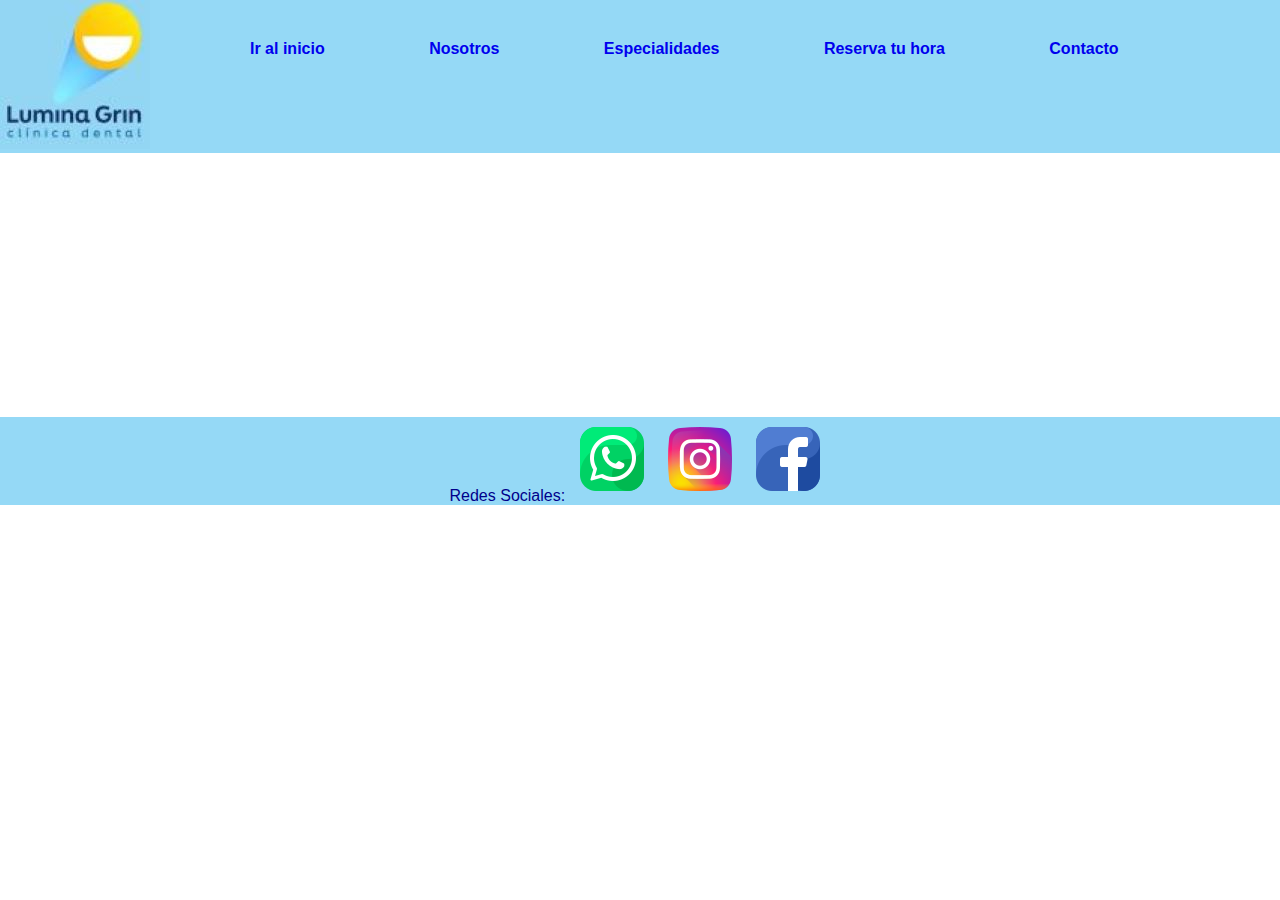
==== pages/contacto.html @ a6341206 "preentrega 2" ====
<!DOCTYPE html>
<html lang="en">
<head>
    <meta charset="UTF-8">
    <meta name="viewport" content="width=device-width, initial-scale=1.0">
    <title>Contacto | Lumina Grin</title>
    <link rel="shortcut icon" href="../multimedia/favicon.ico" type="image/x-icon">
    <link rel="alternate" href="atom.xml" type="application/atom+xml" title="Atom">
    <link rel="stylesheet" href="../styles/styles.css">
</head>
<body>
    <header>
        <a href="../index.html"><img src="../multimedia/logo.jpg" alt="logo clínica" srcset=""></a>
        <img src="" alt="" srcset="">
        <nav class="fuentes">
          <ul>
           <li><a href="../index.html">Ir al inicio</a></li>
            <li><a href="./nosotros.html">Nosotros</a></li></li>
            <li><a href="./especialidades.html">Especialidades</a></li>
            <li><a href="./reserva-tu-hora.html">Reserva tu hora</a></li>
            <li><a href="./contacto.html">Contacto</a></li>
          </ul> 
       </nav>
    </header> 
      <main class="fuentes">
        <h1></h1>
      </main>
      
      <iframe class="mapa" src="https://www.google.com/maps/embed?pb=!1m14!1m12!1m3!1d6659.750012044519!2d-70.6169123891238!3d-33.42650295215161!2m3!1f0!2f0!3f0!3m2!1i1024!2i768!4f13.1!5e0!3m2!1ses-419!2scl!4v1695067061917!5m2!1ses-419!2scl"  style="border:0;" allowfullscreen="" loading="lazy" referrerpolicy="no-referrer-when-downgrade"></iframe></iframe>
      <footer>
        <p class="fuentes">
          Redes Sociales:
          <img src="../multimedia/whatsapp.png" alt="logo whatsapp" class="rrss">
          <img src="../multimedia/instagram.png" alt="logo ig" class="rrss">
          <img src="../multimedia/facebook.png" alt="logo facebook" class="rrss">
             
        </p>
      </footer>
    
</body>
</html>
---- styles/styles.css ----
*{
    padding: 0;
    margin: 0;
    box-sizing: border-box;
}
header {
    background-color: rgb(149, 217, 246);
    font-family: 'Lucida Sans', 'Lucida Sans Regular', 'Lucida Grande', 'Lucida Sans Unicode', Geneva, Verdana, sans-serif;
    font-weight: 700;
    color: darkblue;
    position: sticky;
    top: 0px;
    display: flex;
    flex-flow: row wrap;
}

.fuentes {
    font-family: 'Lucida Sans', 'Lucida Sans Regular', 'Lucida Grande', 'Lucida Sans Unicode', Geneva, Verdana, sans-serif;
    color: darkblue;
}
a {
    text-decoration: none;
}
ul {
    list-style: none;
}
ul li {
    display: inline-block;
    margin-top: 40px;
    margin-left: 100px;
    margin-bottom: 20px;
}
/*estilos de index*/
/*estilos de nosotros*/

/*estilos de especialidades*/
.esp {
    display: flex;
    flex-direction: column;
    align-items: center;
    justify-content: center;
    
}
.card {
    width: 500px;
    border: 1px solid;
    border-color: rgba(9, 9, 146, 0.674);
    padding: 20px;
    margin: 40px;
    border-radius: 10px;

}
/*estilos de reserva*/
.body-reserva {
display: grid;
height: 100vh;
grid-template-rows: 149px auto 88px;  /*este no me funcionó*/
}
/*estilos de contacto*/
.mapa {
    width: 500px;
    height: 300px;
    margin: 30px;
}
footer {
    background-color: rgb(149, 217, 246);
    font-family: 'Lucida Sans', 'Lucida Sans Regular', 'Lucida Grande', 'Lucida Sans Unicode', Geneva, Verdana, sans-serif;
.rrss {
margin: 10px;
}
    display: flex;
    flex-direction:row;
    justify-content:center;
    }
    
@media (min-width:480px) and (max-width:576px) {
    header {
        height: auto;
      
    }
    ul li {
        display: block;
        margin-top: 10px;

    }
    .esp{
        display: flex;
        justify-content: center;
        width: 480px;
        margin: 15px;
    }
    }
    .mapa {
        width: 300px;
        height: 200px;
        margin: 30px;
    }
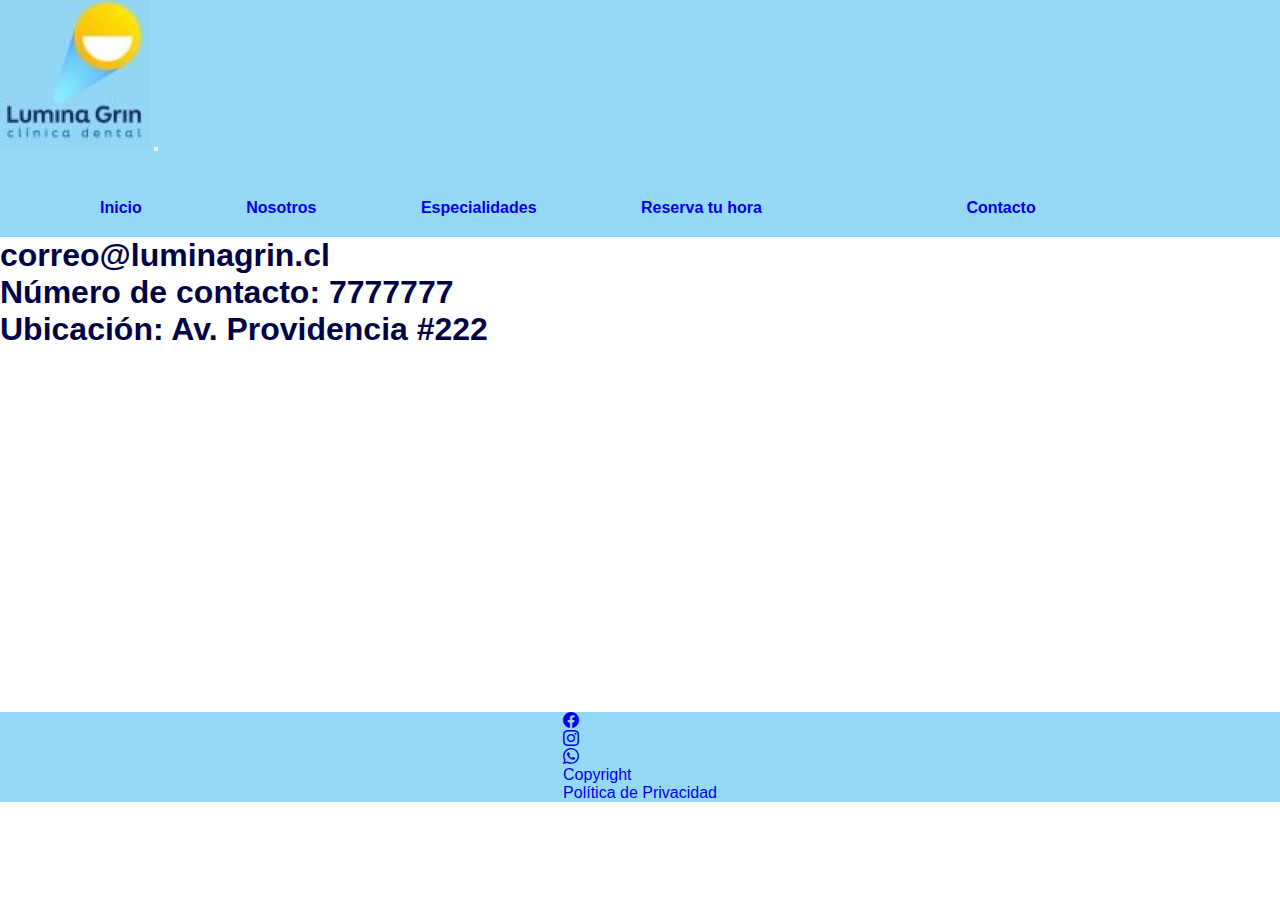
==== commit ecbffdfa: "version 2" ====
--- a/pages/contacto.html
+++ b/pages/contacto.html
@@ -5,37 +5,79 @@
     <meta name="viewport" content="width=device-width, initial-scale=1.0">
     <title>Contacto | Lumina Grin</title>
     <link rel="shortcut icon" href="../multimedia/favicon.ico" type="image/x-icon">
+    <link href="https://cdn.jsdelivr.net/npm/bootstrap@5.3.2/dist/css/bootstrap.min.css" rel="stylesheet" integrity="sha384-T3c6CoIi6uLrA9TneNEoa7RxnatzjcDSCmG1MXxSR1GAsXEV/Dwwykc2MPK8M2HN" crossorigin="anonymous">
+    <link rel="stylesheet" href="https://cdn.jsdelivr.net/npm/bootstrap-icons@1.11.1/font/bootstrap-icons.css">
     <link rel="alternate" href="atom.xml" type="application/atom+xml" title="Atom">
     <link rel="stylesheet" href="../styles/styles.css">
 </head>
+
 <body>
-    <header>
-        <a href="../index.html"><img src="../multimedia/logo.jpg" alt="logo clínica" srcset=""></a>
-        <img src="" alt="" srcset="">
-        <nav class="fuentes">
-          <ul>
-           <li><a href="../index.html">Ir al inicio</a></li>
-            <li><a href="./nosotros.html">Nosotros</a></li></li>
-            <li><a href="./especialidades.html">Especialidades</a></li>
-            <li><a href="./reserva-tu-hora.html">Reserva tu hora</a></li>
-            <li><a href="./contacto.html">Contacto</a></li>
-          </ul> 
-       </nav>
+  <header class="fuentes">
+    <nav class="navbar navbar-expand-lg" style="background-color: rgb(149, 217, 246);">
+      <div class="container-fluid">
+        <a class="navbar-brand" href="../index.html">
+          <img src="../multimedia/logo.jpg" alt="logo">
+        </a>
+        <button class="navbar-toggler" type="button" data-bs-toggle="collapse" data-bs-target="#navbarSupportedContent" aria-controls="navbarSupportedContent" aria-expanded="false" aria-label="Toggle navigation">
+          <span class="navbar-toggler-icon"></span>
+        </button>
+        <div class="collapse navbar-collapse" id="navbarSupportedContent">
+          <ul class="navbar-nav me-auto mb-2 mb-lg-0">
+           
+            <li class="nav-item">
+              <a href="../index.html">Inicio</a>
+            </li>
+            <li class="nav-item">
+              <a href="./nosotros.html">Nosotros</a>
+            </li>
+            <li class="nav-item">
+              <a href="./especialidades.html">Especialidades</a>
+            </li>
+          </li>
+          <li class="nav-item">
+            <a href="./reserva-tu-hora.html">Reserva tu hora</a>
+          </li>
+        <li class="nav-item">
+          <li><a href="./contacto.html">Contacto</a>
+        </li>
+        </div>
+      </div>
+    </nav>
     </header> 
       <main class="fuentes">
-        <h1></h1>
+        <section>
+        <h1> correo@luminagrin.cl</h1></section>
+      <section><h1> Número de contacto: 7777777 </h1></section>
+      <section><h1> Ubicación: Av. Providencia #222</h1></section>  
+        
       </main>
       
       <iframe class="mapa" src="https://www.google.com/maps/embed?pb=!1m14!1m12!1m3!1d6659.750012044519!2d-70.6169123891238!3d-33.42650295215161!2m3!1f0!2f0!3f0!3m2!1i1024!2i768!4f13.1!5e0!3m2!1ses-419!2scl!4v1695067061917!5m2!1ses-419!2scl"  style="border:0;" allowfullscreen="" loading="lazy" referrerpolicy="no-referrer-when-downgrade"></iframe></iframe>
       <footer>
-        <p class="fuentes">
-          Redes Sociales:
-          <img src="../multimedia/whatsapp.png" alt="logo whatsapp" class="rrss">
-          <img src="../multimedia/instagram.png" alt="logo ig" class="rrss">
-          <img src="../multimedia/facebook.png" alt="logo facebook" class="rrss">
-             
-        </p>
+        <div class="container-fluid p-5 text-center">
+          <div class="row">
+            <div class="col">
+              <a href="#"><i class="bi bi-facebook"></i></a>
+            </div>
+            <div class="col">
+              <a href="#"><i class="bi bi-instagram"></i></a>
+            </div>
+            <div class="col">
+              <a href="#"><i class="bi bi-whatsapp"></i></a>
+            </div>
+    
+            <div class="row"> 
+              <p class="fuentes"> </p>
+              <div class="col p-3">
+                <a href="#">Copyright</a>
+              </div>
+              <div class="col p-3">
+                <a href="#">Política de Privacidad</a>
+              </div>
+          </div>
+          
+        </div>
       </footer>
-    
+      <script src="https://cdn.jsdelivr.net/npm/bootstrap@5.3.2/dist/js/bootstrap.bundle.min.js" integrity="sha384-C6RzsynM9kWDrMNeT87bh95OGNyZPhcTNXj1NW7RuBCsyN/o0jlpcV8Qyq46cDfL" crossorigin="anonymous"></script>  
 </body>
 </html>--- a/styles/styles.css
+++ b/styles/styles.css
@@ -7,16 +7,22 @@
     background-color: rgb(149, 217, 246);
     font-family: 'Lucida Sans', 'Lucida Sans Regular', 'Lucida Grande', 'Lucida Sans Unicode', Geneva, Verdana, sans-serif;
     font-weight: 700;
-    color: darkblue;
+    color: rgb(2, 2, 70);
     position: sticky;
     top: 0px;
     display: flex;
     flex-flow: row wrap;
 }
+nav.navbar ul.nav li {
+    font-family: 'Lucida Sans', 'Lucida Sans Regular', 'Lucida Grande', 'Lucida Sans Unicode', Geneva, Verdana, sans-serif;
+    color:  rgb(2, 2, 70);
+    
+}
+
 
 .fuentes {
     font-family: 'Lucida Sans', 'Lucida Sans Regular', 'Lucida Grande', 'Lucida Sans Unicode', Geneva, Verdana, sans-serif;
-    color: darkblue;
+    color: rgb(2, 2, 70);
 }
 a {
     text-decoration: none;
@@ -31,7 +37,19 @@
     margin-bottom: 20px;
 }
 /*estilos de index*/
+.fondo-inicio {
+    background-image: url(../multimedia/recepcion-clinica-1.jpg);
+}
+.card {
+    background-color:transparent
+
+    
+
+}
 /*estilos de nosotros*/
+.fondo{
+    background-image: url(../multimedia/clinica-dental-.jpg);
+}
 
 /*estilos de especialidades*/
 .esp {
@@ -73,25 +91,3 @@
     justify-content:center;
     }
     
-@media (min-width:480px) and (max-width:576px) {
-    header {
-        height: auto;
-      
-    }
-    ul li {
-        display: block;
-        margin-top: 10px;
-
-    }
-    .esp{
-        display: flex;
-        justify-content: center;
-        width: 480px;
-        margin: 15px;
-    }
-    }
-    .mapa {
-        width: 300px;
-        height: 200px;
-        margin: 30px;
-    }
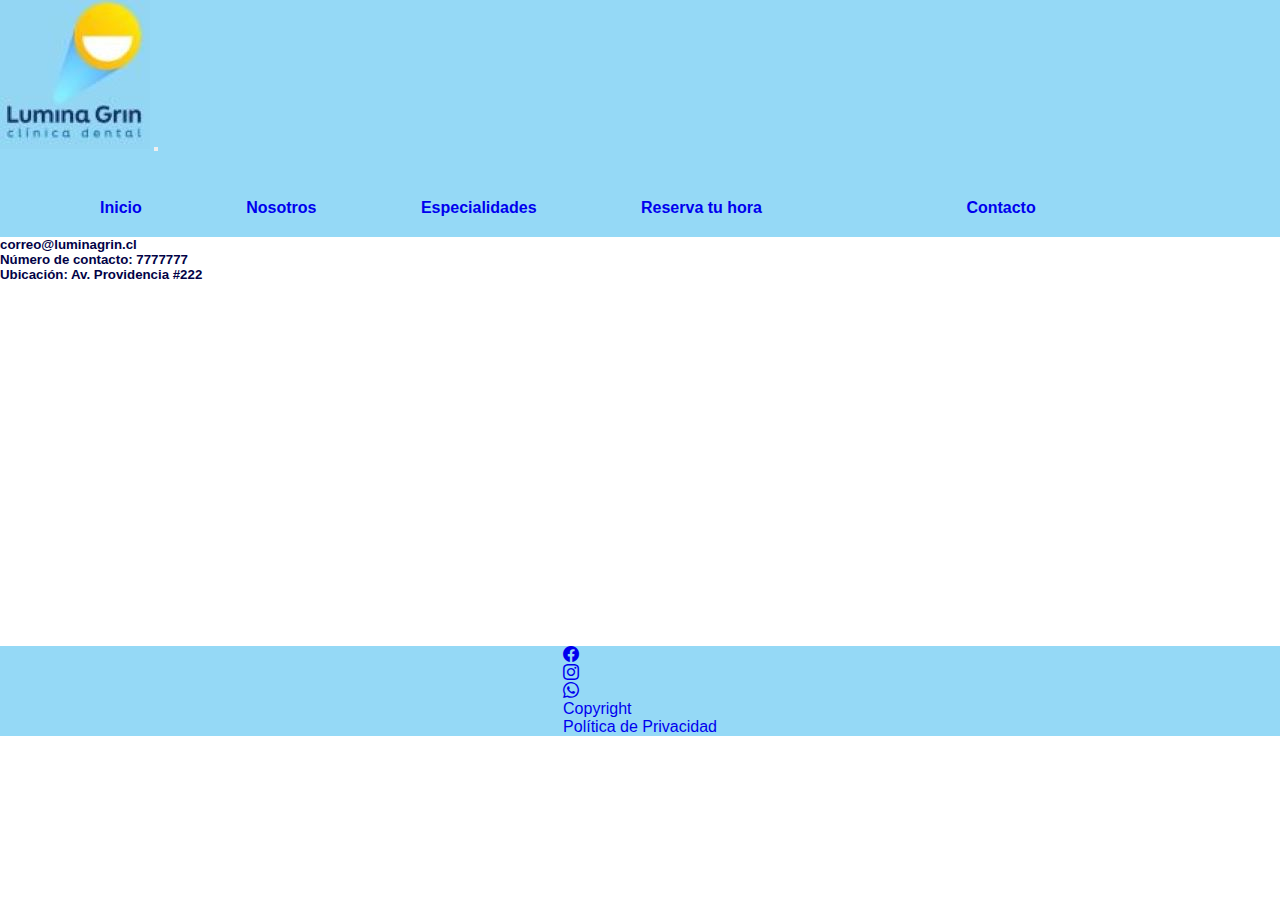
==== commit 5f22fc95: "version 2.1" ====
--- a/pages/contacto.html
+++ b/pages/contacto.html
@@ -46,9 +46,9 @@
     </header> 
       <main class="fuentes">
         <section>
-        <h1> correo@luminagrin.cl</h1></section>
-      <section><h1> Número de contacto: 7777777 </h1></section>
-      <section><h1> Ubicación: Av. Providencia #222</h1></section>  
+        <h5> correo@luminagrin.cl</h5></section>
+      <section><h5> Número de contacto: 7777777 </h5></section>
+      <section><h5> Ubicación: Av. Providencia #222</h5></section>  
         
       </main>
       
--- a/styles/styles.css
+++ b/styles/styles.css
@@ -12,6 +12,7 @@
     top: 0px;
     display: flex;
     flex-flow: row wrap;
+    z-index:1
 }
 nav.navbar ul.nav li {
     font-family: 'Lucida Sans', 'Lucida Sans Regular', 'Lucida Grande', 'Lucida Sans Unicode', Geneva, Verdana, sans-serif;
@@ -39,6 +40,13 @@
 /*estilos de index*/
 .fondo-inicio {
     background-image: url(../multimedia/recepcion-clinica-1.jpg);
+    background-position: center center;
+    background-attachment: fixed;
+    background-size: cover;
+
+.título {
+    font-size: 20px;
+}
 }
 .card {
     background-color:transparent
@@ -49,6 +57,10 @@
 /*estilos de nosotros*/
 .fondo{
     background-image: url(../multimedia/clinica-dental-.jpg);
+    background-repeat: no-repeat;
+    background-position: center center;
+    background-size: cover;
+
 }
 
 /*estilos de especialidades*/
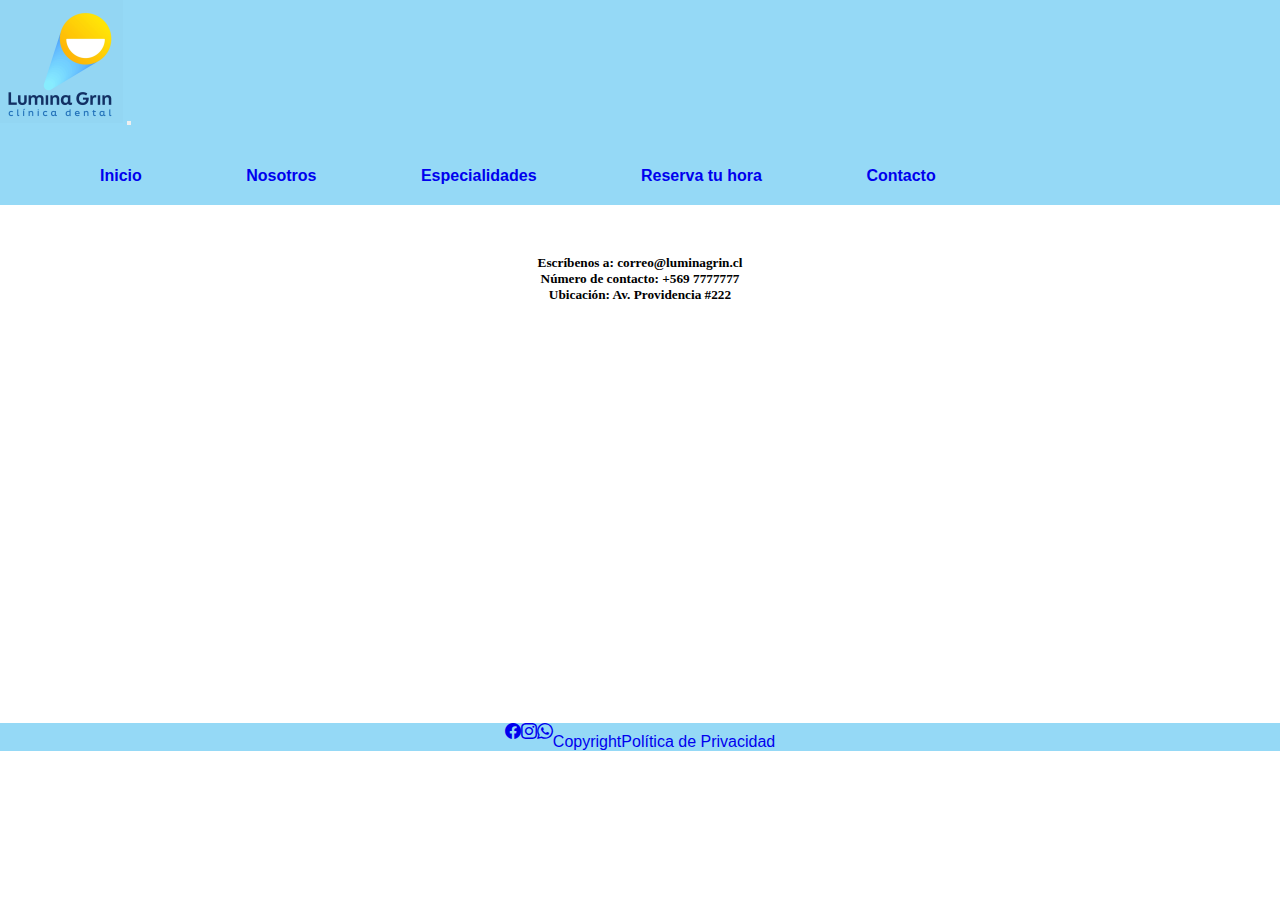
==== commit c1bac13d: "version3" ====
--- a/pages/contacto.html
+++ b/pages/contacto.html
@@ -16,7 +16,7 @@
     <nav class="navbar navbar-expand-lg" style="background-color: rgb(149, 217, 246);">
       <div class="container-fluid">
         <a class="navbar-brand" href="../index.html">
-          <img src="../multimedia/logo.jpg" alt="logo">
+          <img src="../multimedia/logo.png" alt="logo">
         </a>
         <button class="navbar-toggler" type="button" data-bs-toggle="collapse" data-bs-target="#navbarSupportedContent" aria-controls="navbarSupportedContent" aria-expanded="false" aria-label="Toggle navigation">
           <span class="navbar-toggler-icon"></span>
@@ -33,45 +33,44 @@
             <li class="nav-item">
               <a href="./especialidades.html">Especialidades</a>
             </li>
-          </li>
           <li class="nav-item">
             <a href="./reserva-tu-hora.html">Reserva tu hora</a>
           </li>
         <li class="nav-item">
-          <li><a href="./contacto.html">Contacto</a>
+          <a href="./contacto.html">Contacto</a>
         </li>
+      </ul>
         </div>
       </div>
     </nav>
     </header> 
-      <main class="fuentes">
-        <section>
-        <h5> correo@luminagrin.cl</h5></section>
-      <section><h5> Número de contacto: 7777777 </h5></section>
-      <section><h5> Ubicación: Av. Providencia #222</h5></section>  
-        
-      </main>
+
+      <main class="contacto" class="fuentes">
+      <section><h5> Escríbenos a: correo@luminagrin.cl</h5></section>
+      <section><h5> Número de contacto: +569 7777777 </h5></section>
+      <section><h5> Ubicación: Av. Providencia #222</h5></section>     
       
       <iframe class="mapa" src="https://www.google.com/maps/embed?pb=!1m14!1m12!1m3!1d6659.750012044519!2d-70.6169123891238!3d-33.42650295215161!2m3!1f0!2f0!3f0!3m2!1i1024!2i768!4f13.1!5e0!3m2!1ses-419!2scl!4v1695067061917!5m2!1ses-419!2scl"  style="border:0;" allowfullscreen="" loading="lazy" referrerpolicy="no-referrer-when-downgrade"></iframe></iframe>
+      </main>
+     
       <footer>
-        <div class="container-fluid p-5 text-center">
-          <div class="row">
-            <div class="col">
+        <div class="container-fluid p-3 text-center">
+          <div class="row rrss">
+            <div class="col-2">
               <a href="#"><i class="bi bi-facebook"></i></a>
-            </div>
-            <div class="col">
+            </div> 
+            <div class="col-2">
               <a href="#"><i class="bi bi-instagram"></i></a>
             </div>
-            <div class="col">
+            <div class="col-2">
               <a href="#"><i class="bi bi-whatsapp"></i></a>
             </div>
     
-            <div class="row"> 
-              <p class="fuentes"> </p>
-              <div class="col p-3">
+            <div class="row otros-footer"> 
+              <div class="col-3 p-3">
                 <a href="#">Copyright</a>
               </div>
-              <div class="col p-3">
+              <div class="col-3 p-3">
                 <a href="#">Política de Privacidad</a>
               </div>
           </div>
--- a/styles/styles.css
+++ b/styles/styles.css
@@ -7,23 +7,25 @@
     background-color: rgb(149, 217, 246);
     font-family: 'Lucida Sans', 'Lucida Sans Regular', 'Lucida Grande', 'Lucida Sans Unicode', Geneva, Verdana, sans-serif;
     font-weight: 700;
-    color: rgb(2, 2, 70);
+    color: rgb(1, 25, 49);
     position: sticky;
     top: 0px;
     display: flex;
     flex-flow: row wrap;
     z-index:1
 }
-nav.navbar ul.nav li {
+.nav-item {
     font-family: 'Lucida Sans', 'Lucida Sans Regular', 'Lucida Grande', 'Lucida Sans Unicode', Geneva, Verdana, sans-serif;
-    color:  rgb(2, 2, 70);
+    color:  rgb(1, 25, 49);
+
     
 }
 
 
 .fuentes {
     font-family: 'Lucida Sans', 'Lucida Sans Regular', 'Lucida Grande', 'Lucida Sans Unicode', Geneva, Verdana, sans-serif;
-    color: rgb(2, 2, 70);
+    color: rgb(1, 25, 49);
+
 }
 a {
     text-decoration: none;
@@ -43,15 +45,21 @@
     background-position: center center;
     background-attachment: fixed;
     background-size: cover;
-
+}
+.col {
+display: flex;
+justify-content: center;
+}
+    
 .título {
     font-size: 20px;
+    color: rgb(1, 25, 49);
 }
-}
+
 .card {
-    background-color:transparent
-
-    
+    background-color: aliceblue;
+    opacity: calc(.8);
+   
 
 }
 /*estilos de nosotros*/
@@ -63,6 +71,11 @@
 
 }
 
+.row-nosotros {
+    display: flex;
+    justify-content: center;
+}
+
 /*estilos de especialidades*/
 .esp {
     display: flex;
@@ -70,6 +83,11 @@
     align-items: center;
     justify-content: center;
     
+}
+.card-img-top {
+    aspect-ratio: 2/1;
+    object-fit: cover;
+
 }
 .card {
     width: 500px;
@@ -82,11 +100,22 @@
 }
 /*estilos de reserva*/
 .body-reserva {
-display: grid;
-height: 100vh;
-grid-template-rows: 149px auto 88px;  /*este no me funcionó*/
+display:flex;
+flex-direction: column;
+min-height: 100vh;
 }
+
+
 /*estilos de contacto*/
+.contacto {
+    display: flex;
+    flex-direction: column;
+    align-items: center;
+    justify-content: center;
+    padding-top: 50px;
+    padding-bottom: 50px;
+
+}
 .mapa {
     width: 500px;
     height: 300px;
@@ -95,11 +124,18 @@
 footer {
     background-color: rgb(149, 217, 246);
     font-family: 'Lucida Sans', 'Lucida Sans Regular', 'Lucida Grande', 'Lucida Sans Unicode', Geneva, Verdana, sans-serif;
-.rrss {
-margin: 10px;
-}
+    margin-top: auto;
+    .rrss {
+    margin: 10px;
     display: flex;
     flex-direction:row;
     justify-content:center;
     }
-    
+    .otros-footer {
+        margin-top: 10px;
+        display: flex;
+        flex-direction:row;
+        justify-content:center;
+
+    }
+}
